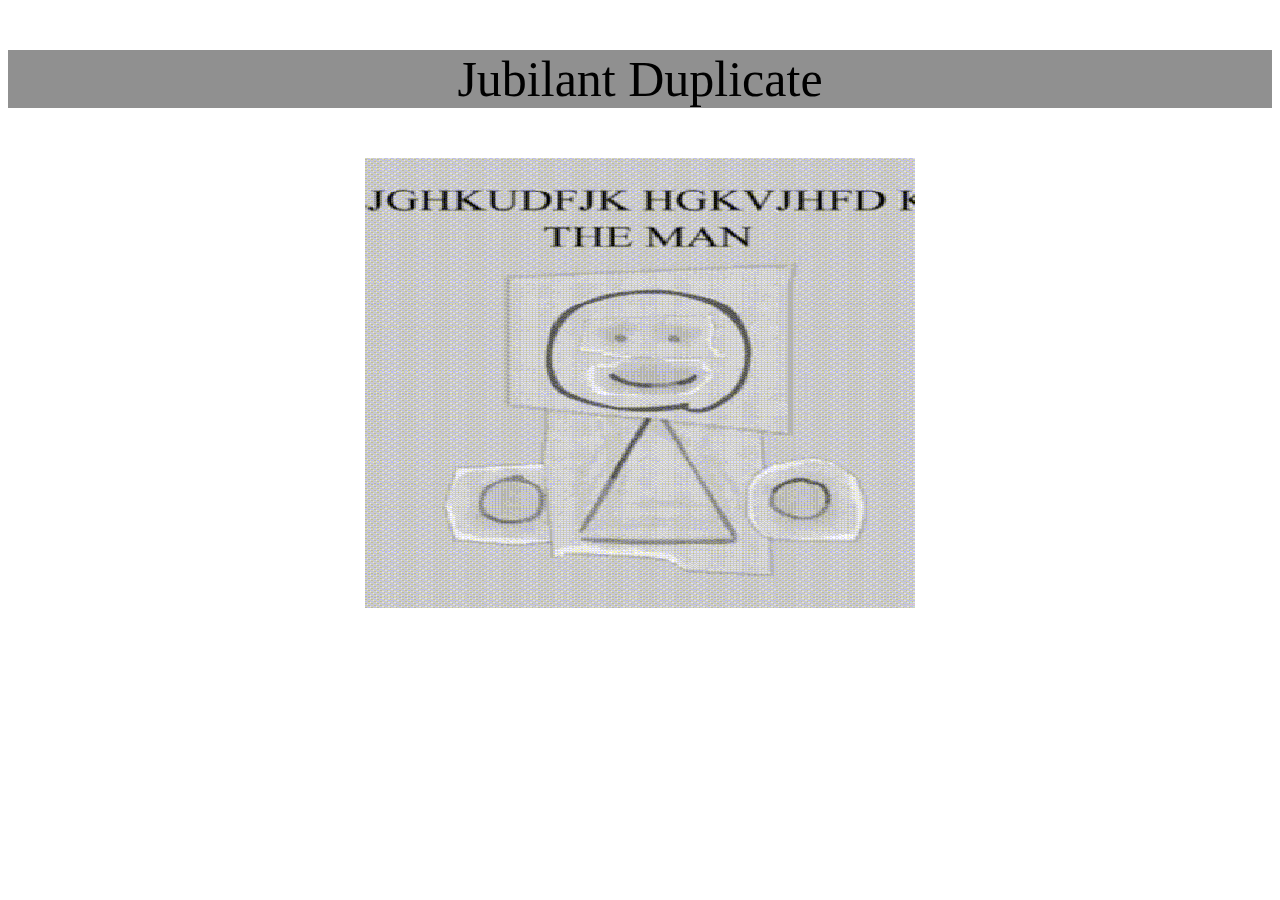
==== index.html @ 861141b6 "Update index.html" ====
<!DOCTYPE html>
<html>
<head>
	<title>JB jubilant duplicate</title>
	<!--<link rel="stylesheet" href="style.css">-->
    <style>
      /* Center the image */
      img {
        display: block;
        margin: 0 auto;
      }

      /* Disable anti-aliasing for images */
      img {
        -webkit-font-smoothing: none;
        -moz-osx-font-smoothing: none;
        image-rendering: -moz-crisp-edges; /* Firefox */
        image-rendering: -webkit-optimize-contrast; /* WebKit (non-Firefox) */
        image-rendering: -o-crisp-edges; /* Opera */
        image-rendering: pixelated; /* CSS4 (currently unsupported) */
        image-rendering: crisp-edges; /* CSS4 (currently unsupported) */
      }

      @font-face {
        font-family: 'Typewriter';
        src: url('https://brushiol.github.io/jubilantduplicate/images/fonts/typewriter-font.ttf');
      }

      body {
        font-family: 'Typewriter', monospace;
      }
    </style>
</head>
    <style>
        div.container p {
            text-align: center;
            font-family: Typewriter;
            font-size: 50px;
            text-decoration: none;
            text-transform: none;
            color: #000000;
            background-color: #909090;
        }
    </style>
    <div class="container">
        <p>Jubilant Duplicate</p>
    </div>
    <img src="https://brushiol.github.io/jubilantduplicate/images/test.gif" class=center width="550" height="450">
</html>
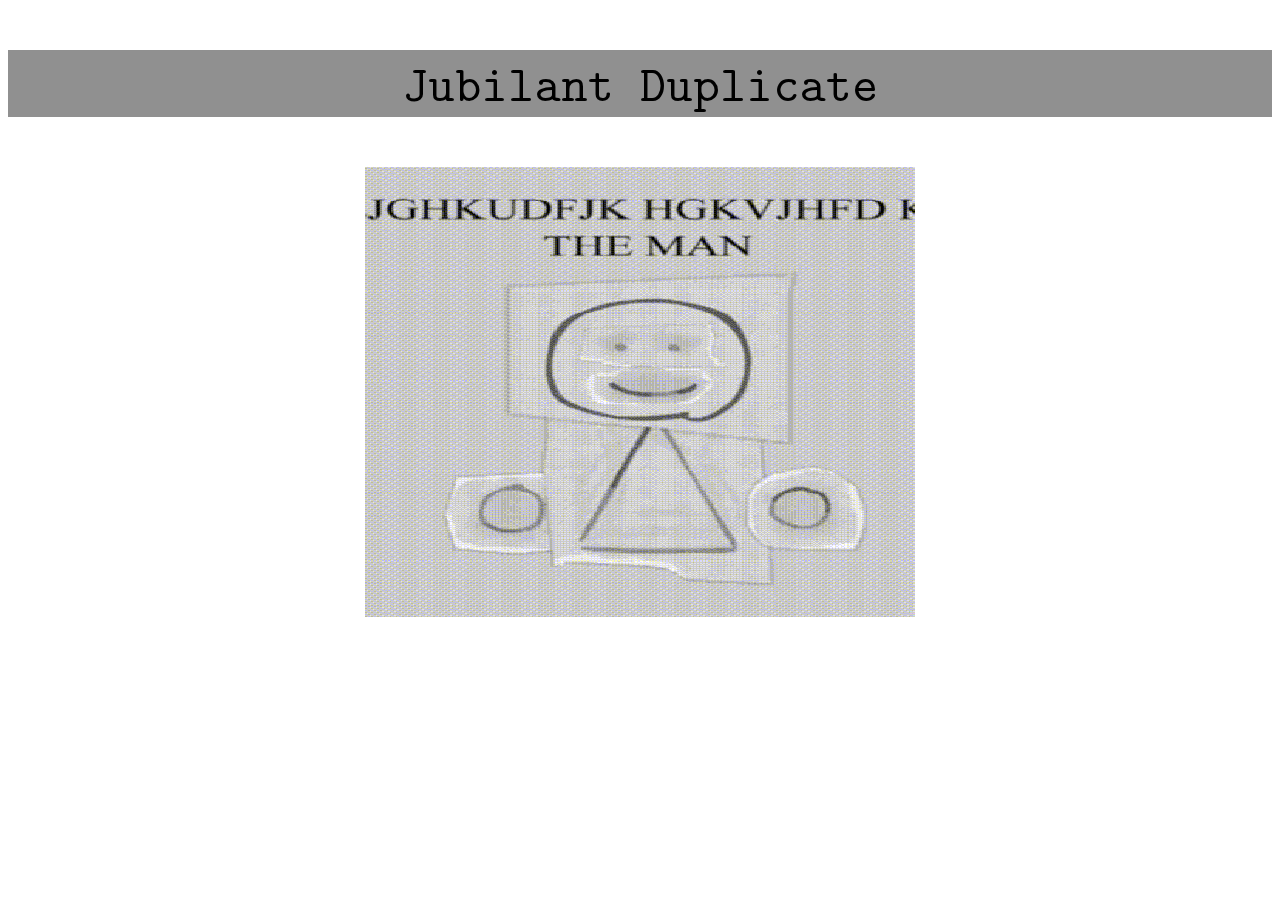
==== commit eb7b1584: "Update index.html" ====
--- a/index.html
+++ b/index.html
@@ -23,7 +23,7 @@
 
       @font-face {
         font-family: 'Typewriter';
-        src: url('https://brushiol.github.io/jubilantduplicate/images/fonts/typewriter-font.ttf');
+        src: url('https://brushiol.github.io/jubilantduplicate/data/fonts/typewriter-font.ttf');
       }
 
       body {
@@ -45,5 +45,5 @@
     <div class="container">
         <p>Jubilant Duplicate</p>
     </div>
-    <img src="https://brushiol.github.io/jubilantduplicate/images/test.gif" class=center width="550" height="450">
+    <img src="https://brushiol.github.io/jubilantduplicate/data/images/test.gif" class=center width="550" height="450">
 </html>
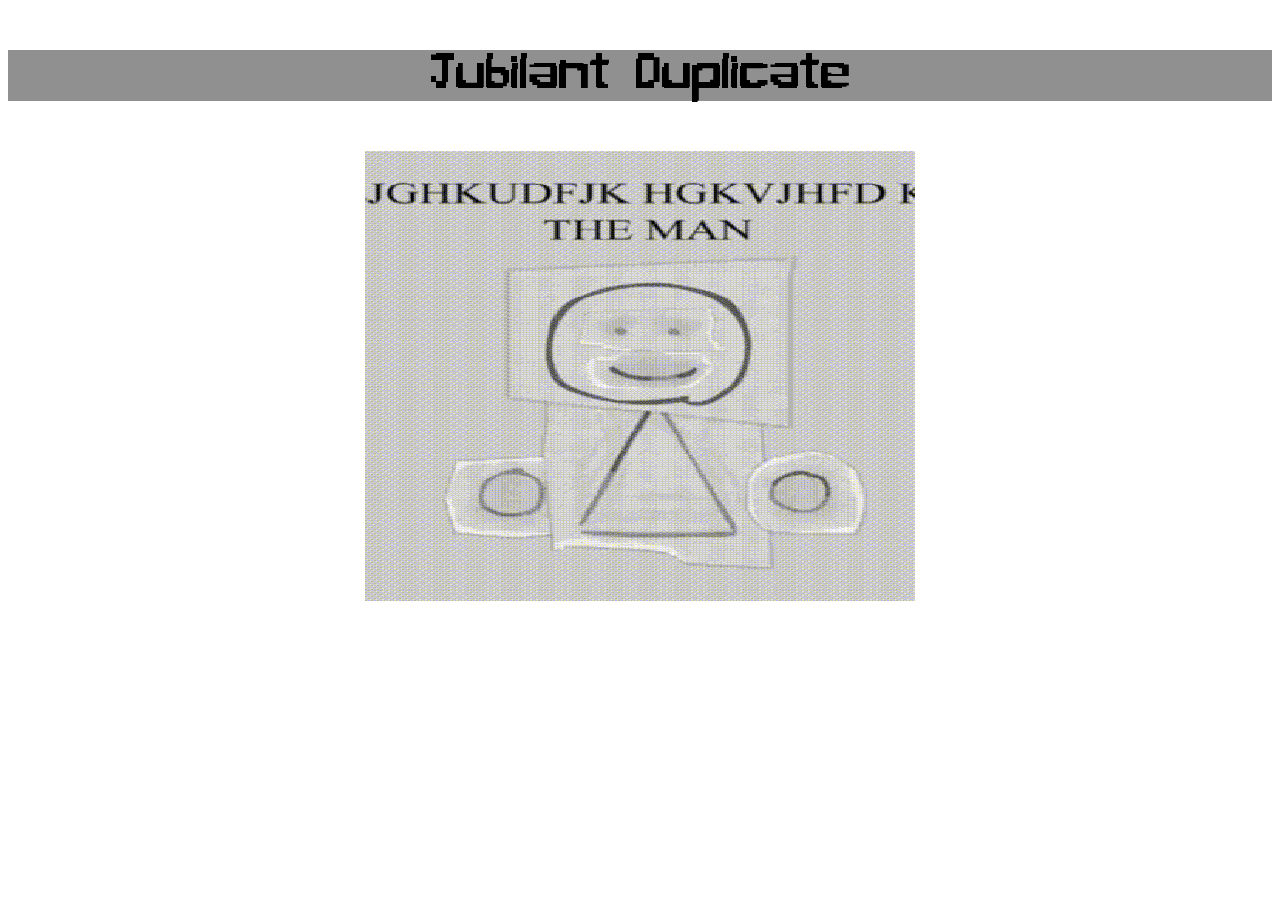
==== commit ceaad07d: "Update index.html" ====
--- a/index.html
+++ b/index.html
@@ -23,7 +23,7 @@
 
       @font-face {
         font-family: 'Typewriter';
-        src: url('https://brushiol.github.io/jubilantduplicate/data/fonts/typewriter-font.ttf');
+        src: url('https://brushiol.github.io/jubilantduplicate/data/fonts/pixelbug.ttf');
       }
 
       body {
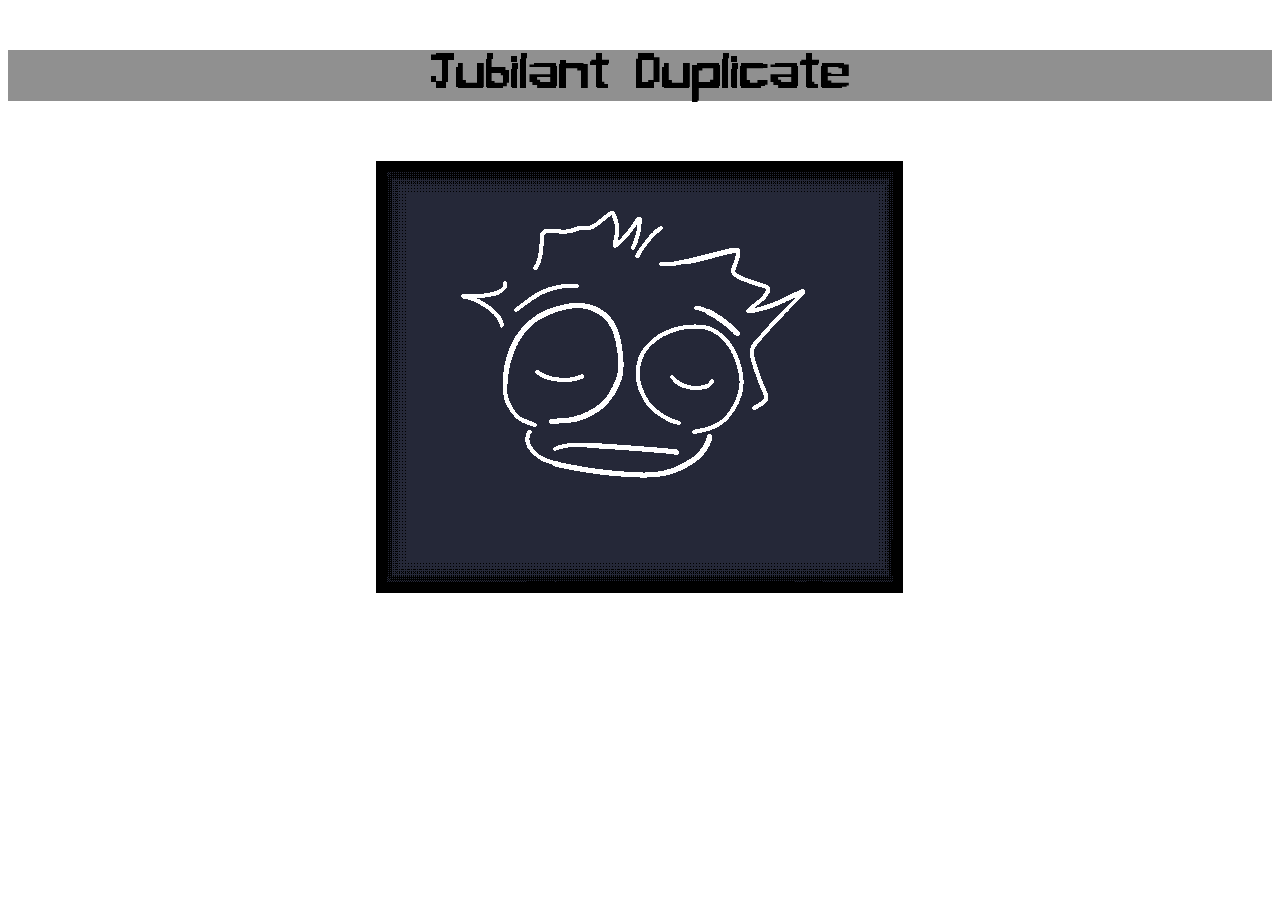
==== commit b3622145: "Update index.html" ====
--- a/index.html
+++ b/index.html
@@ -45,5 +45,5 @@
     <div class="container">
         <p>Jubilant Duplicate</p>
     </div>
-    <img src="https://brushiol.github.io/jubilantduplicate/data/images/test.gif" class=center width="550" height="450">
+    <img src="https://brushiol.github.io/jubilantduplicate/data/images/storystuff/jdcomix0001.gif" class=center width="550" height="450">
 </html>
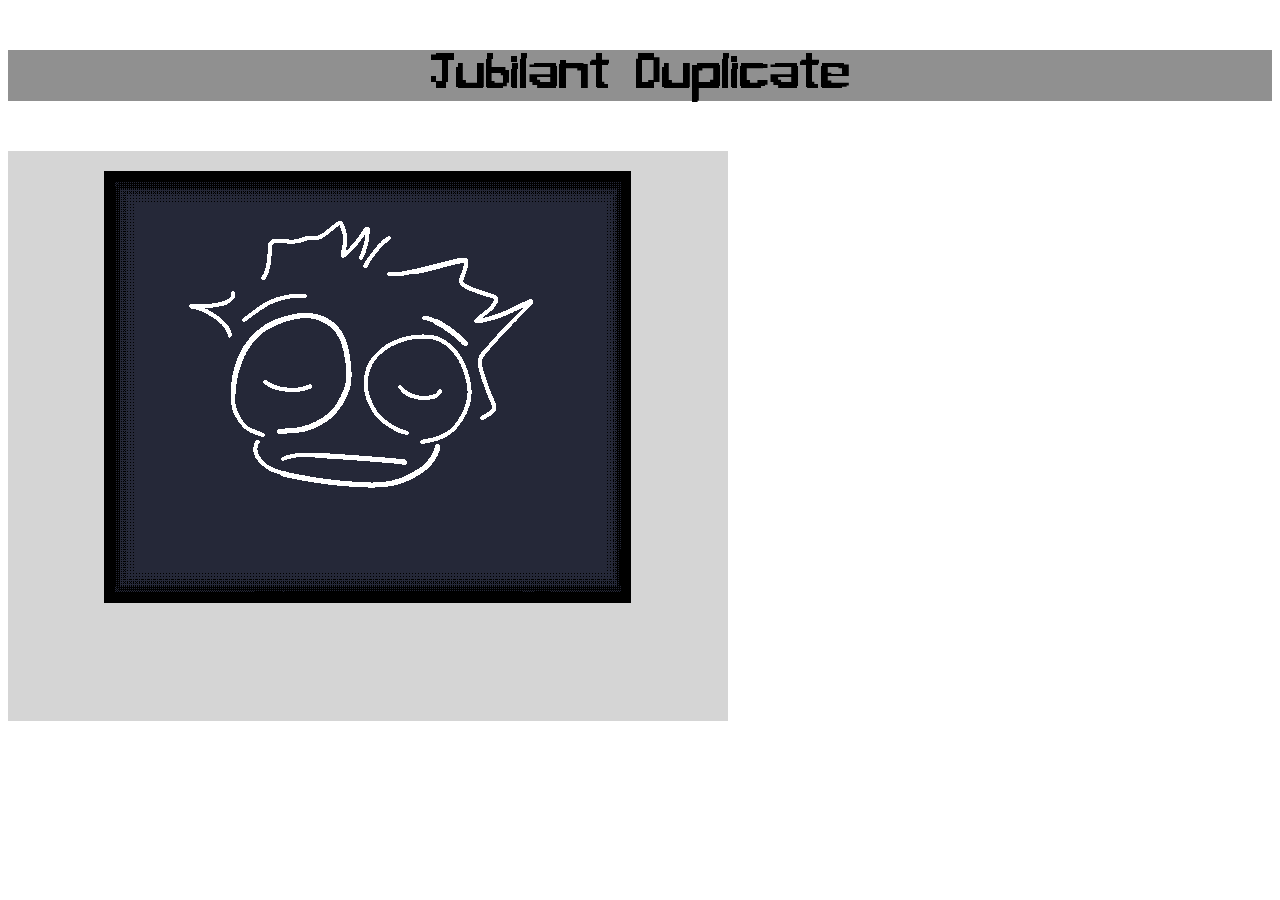
==== commit 51c6edad: "Update index.html" ====
--- a/index.html
+++ b/index.html
@@ -45,5 +45,7 @@
     <div class="container">
         <p>Jubilant Duplicate</p>
     </div>
-    <img src="https://brushiol.github.io/jubilantduplicate/data/images/storystuff/jdcomix0001.gif" class=center width="550" height="450">
+    <div style="background-color: #d5d5d5; width: 700px; height: 550px; padding: 10px;">
+        <img src="https://brushiol.github.io/jubilantduplicate/data/images/storystuff/jdcomix0001.gif" class="center" style="display: block; margin: 0 auto; width: 550px; height: 450px;">
+    </div>
 </html>
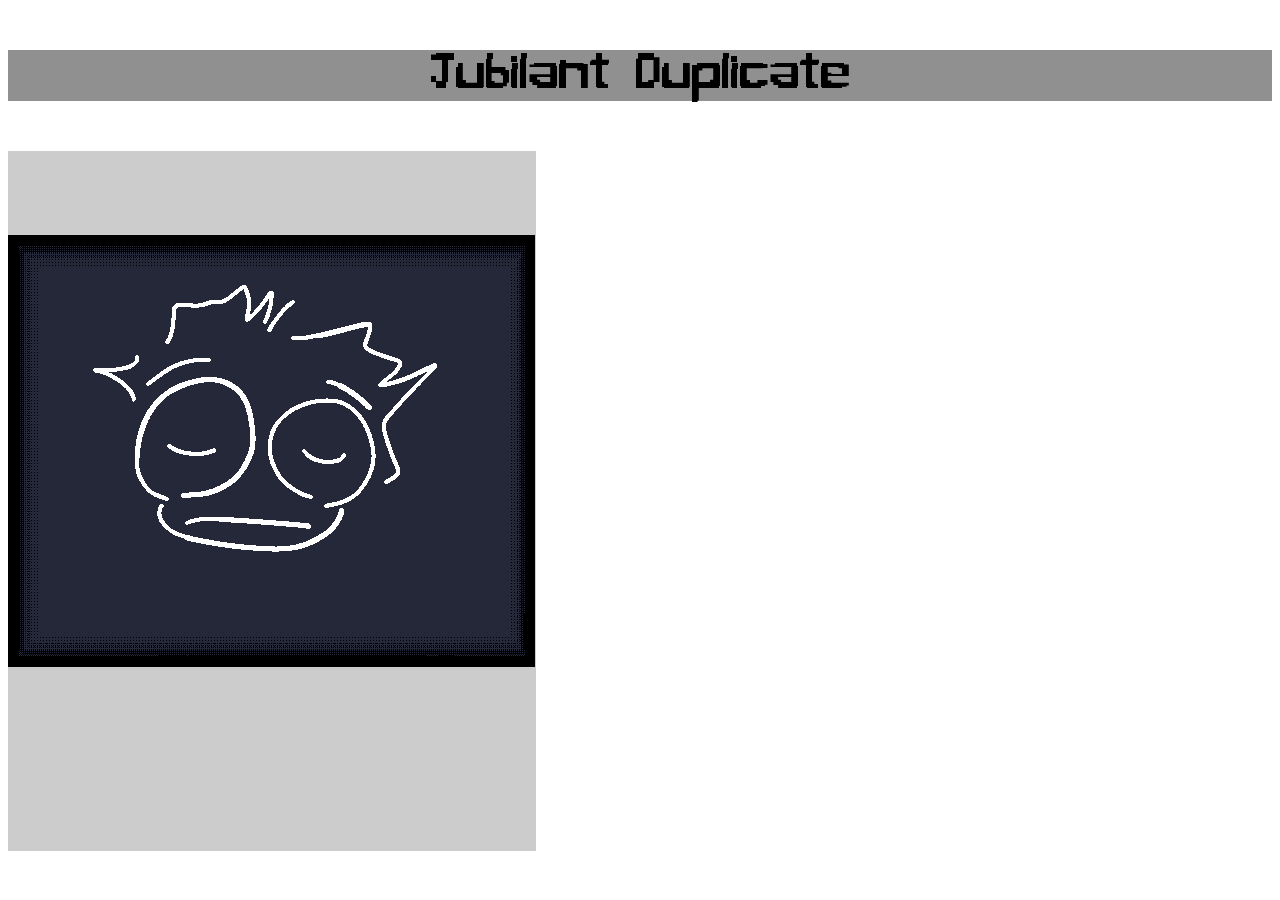
==== commit eb85815a: "Update index.html" ====
--- a/index.html
+++ b/index.html
@@ -1,51 +1,60 @@
 <!DOCTYPE html>
 <html>
+
 <head>
-	<title>JB jubilant duplicate</title>
-	<!--<link rel="stylesheet" href="style.css">-->
+    <title>JB jubilant duplicate</title>
+    <!--<link rel="stylesheet" href="style.css">-->
     <style>
-      /* Center the image */
-      img {
-        display: block;
-        margin: 0 auto;
-      }
+        /* Center the image */
 
-      /* Disable anti-aliasing for images */
-      img {
-        -webkit-font-smoothing: none;
-        -moz-osx-font-smoothing: none;
-        image-rendering: -moz-crisp-edges; /* Firefox */
-        image-rendering: -webkit-optimize-contrast; /* WebKit (non-Firefox) */
-        image-rendering: -o-crisp-edges; /* Opera */
-        image-rendering: pixelated; /* CSS4 (currently unsupported) */
-        image-rendering: crisp-edges; /* CSS4 (currently unsupported) */
-      }
+        img {
+            display: block;
+            margin: 0 auto;
+        }
 
-      @font-face {
-        font-family: 'Typewriter';
-        src: url('https://brushiol.github.io/jubilantduplicate/data/fonts/pixelbug.ttf');
-      }
+        /* Disable anti-aliasing for images */
 
-      body {
-        font-family: 'Typewriter', monospace;
-      }
+        img {
+            -webkit-font-smoothing: none;
+            -moz-osx-font-smoothing: none;
+            image-rendering: -moz-crisp-edges;
+            /* Firefox */
+            image-rendering: -webkit-optimize-contrast;
+            /* WebKit (non-Firefox) */
+            image-rendering: -o-crisp-edges;
+            /* Opera */
+            image-rendering: pixelated;
+            /* CSS4 (currently unsupported) */
+            image-rendering: crisp-edges;
+            /* CSS4 (currently unsupported) */
+        }
+
+        @font-face {
+            font-family: 'Typewriter';
+            src: url('https://brushiol.github.io/jubilantduplicate/data/fonts/pixelbug.ttf');
+        }
+
+        body {
+            font-family: 'Typewriter', monospace;
+        }
     </style>
 </head>
-    <style>
-        div.container p {
-            text-align: center;
-            font-family: Typewriter;
-            font-size: 50px;
-            text-decoration: none;
-            text-transform: none;
-            color: #000000;
-            background-color: #909090;
-        }
-    </style>
-    <div class="container">
-        <p>Jubilant Duplicate</p>
-    </div>
-    <div style="background-color: #d5d5d5; width: 700px; height: 550px; padding: 10px;">
-        <img src="https://brushiol.github.io/jubilantduplicate/data/images/storystuff/jdcomix0001.gif" class="center" style="display: block; margin: 0 auto; width: 550px; height: 450px;">
+<style>
+    div.container p {
+        text-align: center;
+        font-family: Typewriter;
+        font-size: 50px;
+        text-decoration: none;
+        text-transform: none;
+        color: #000000;
+        background-color: #909090;
+    }
+</style>
+<div class="container">
+    <p>Jubilant Duplicate</p>
+</div>
+<div style="background-color: #ccc; display: flex; justify-content: center; align-items: center; height: 700px; width: 528px;">
+    <img src="https://brushiol.github.io/jubilantduplicate/data/images/storystuff/jdcomix0001.gif" style="position: absolute; top: 25%; width=" 550 " height="450 ">
+        </div>
     </div>
 </html>
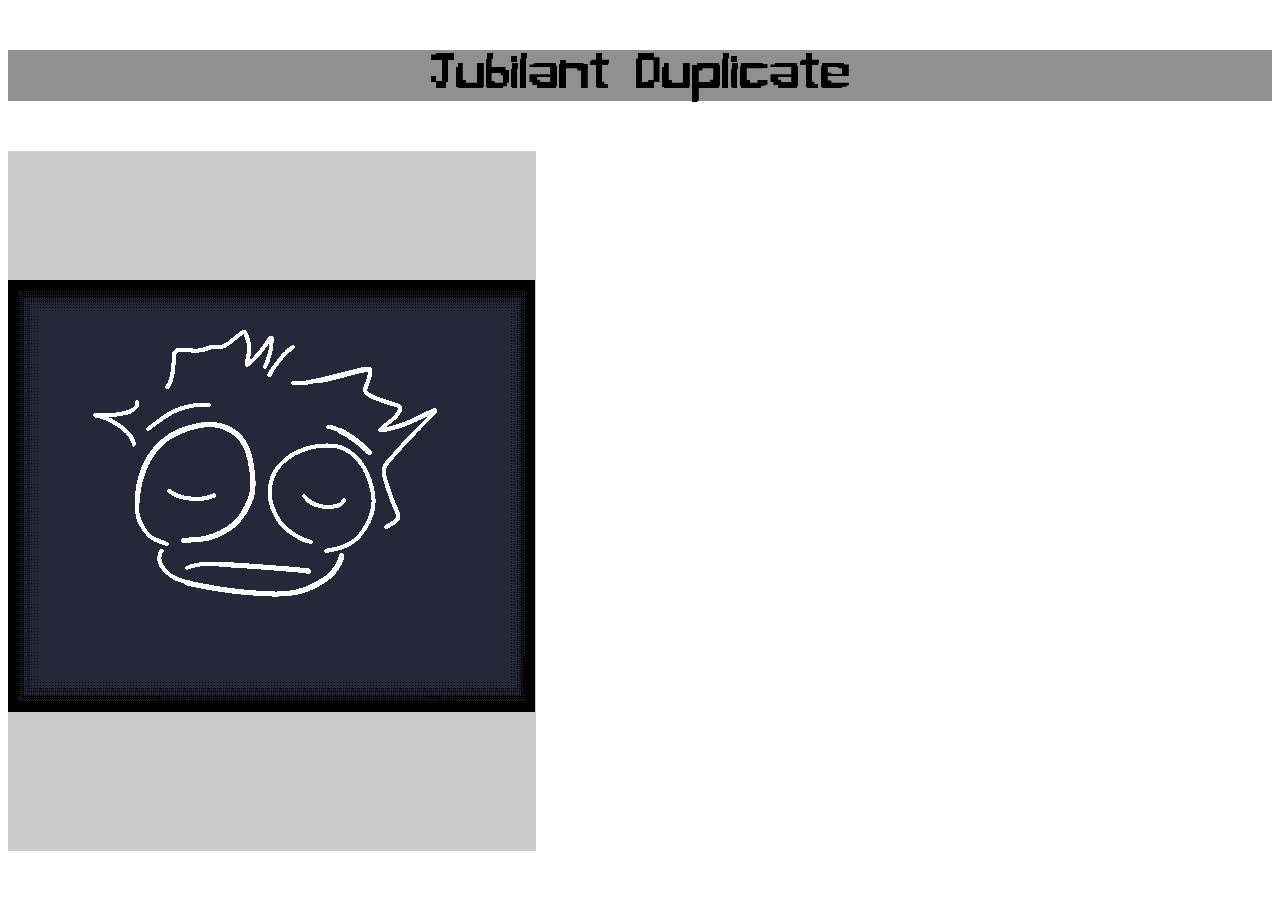
==== commit 720a88cf: "Update index.html" ====
--- a/index.html
+++ b/index.html
@@ -54,7 +54,7 @@
     <p>Jubilant Duplicate</p>
 </div>
 <div style="background-color: #ccc; display: flex; justify-content: center; align-items: center; height: 700px; width: 528px;">
-    <img src="https://brushiol.github.io/jubilantduplicate/data/images/storystuff/jdcomix0001.gif" style="position: absolute; top: 25%; width=" 550 " height="450 ">
+    <img src="https://brushiol.github.io/jubilantduplicate/data/images/storystuff/jdcomix0001.gif" style="position: absolute; top: 30%; width=" 550 " height="450 ">
         </div>
     </div>
 </html>
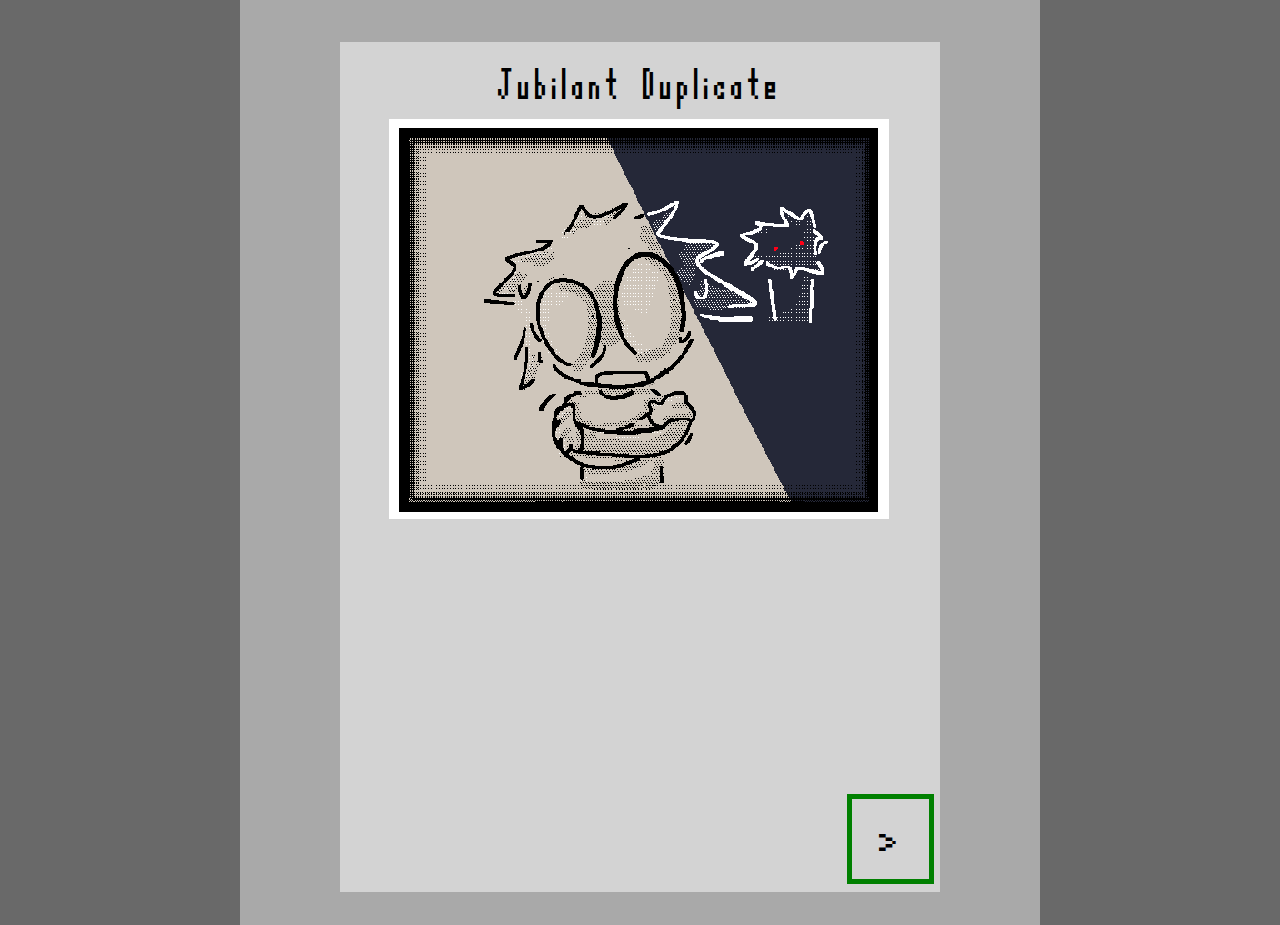
==== commit 35e3e1f7: "Update and rename story0001.html to index.html" ====
--- a/index.html
+++ b/index.html
@@ -30,31 +30,80 @@
         }
 
         @font-face {
-            font-family: 'Typewriter';
+            font-family: 'LongPix';
+            src: url('https://brushiol.github.io/jubilantduplicate/data/fonts/longpixel.ttf');
+        }
+		/*
+        @font-face {
+            font-family: 'SmallPix';
+            src: url('https://brushiol.github.io/jubilantduplicate/data/fonts/smallpixel.ttf');
+        }
+		
+        @font-face {
+            font-family: 'Pixelbug';
             src: url('https://brushiol.github.io/jubilantduplicate/data/fonts/pixelbug.ttf');
-        }
+        }*/
 
         body {
-            font-family: 'Typewriter', monospace;
+            font-family: 'LongPix', monospace;
+			/*font-family: 'SmallPix', monospace;
+            font-family: 'Pixelbug', monospace;*/
+        }
+    </style>
+
+    <style>
+            html, body {
+                height: 100%;
+                margin: 0;
+            }
+            body {
+                display: flex;
+                align-items: center;
+                justify-content: center;
+            }
+        div.container p {
+            position: relative;
+            top: -30px;
+            font-family: LongPix;
+            font-size: 40px;
+            text-decoration: none;
+            text-transform: none; 
+            color: black;
+        }
+        div.container a {
+            position: relative;
+            top: 612px;
+            left: 250px;
+            font-family: LongPix;
+            font-size: 40px;
+            text-decoration: none;
+			border: 5px solid green ; 
+            text-transform: none;  
+            color: black;
+    		padding: 5px 27px;
+        }
+        div.boxbax {
+                display: flex;
+                align-items: center;
+                justify-content: center;
+        }
+        div.lightbox{
+            position: relative;
+            top: 17px;
         }
     </style>
 </head>
-<style>
-    div.container p {
-        text-align: center;
-        font-family: Typewriter;
-        font-size: 50px;
-        text-decoration: none;
-        text-transform: none;
-        color: #000000;
-        background-color: #909090;
-    }
-</style>
-<div class="container">
-    <p>Jubilant Duplicate</p>
-</div>
-<div style="background-color: #ccc; display: flex; justify-content: center; align-items: center; height: 700px; width: 528px;">
-    <img src="https://brushiol.github.io/jubilantduplicate/data/images/storystuff/jdcomix0001.gif" style="position: absolute; top: 30%; width=" 550 " height="450 ">
-        </div>
+
+<body style="background-color: dimgray;">
+    <div class="container" style="text-align: center;">
+        <div class="boxbax" style="background-color: darkgray; display:; height: 950px; width: 800px;">
+        <div class="lightbox" style="background-color: lightgray; display:; height: 850px; width: 600px;">
+            <p>Jubilant Duplicate</p>
+			<a href="url">&gt</a>
+            <img src="https://brushiol.github.io/jubilantduplicate/data/images/storystuff/jdcomixfront.png" style="position: absolute; top:9%; right:8.5%; width: 500px; height: 400px;">
+       </div>
     </div>
+    </div>
+</body>
+
 </html>
